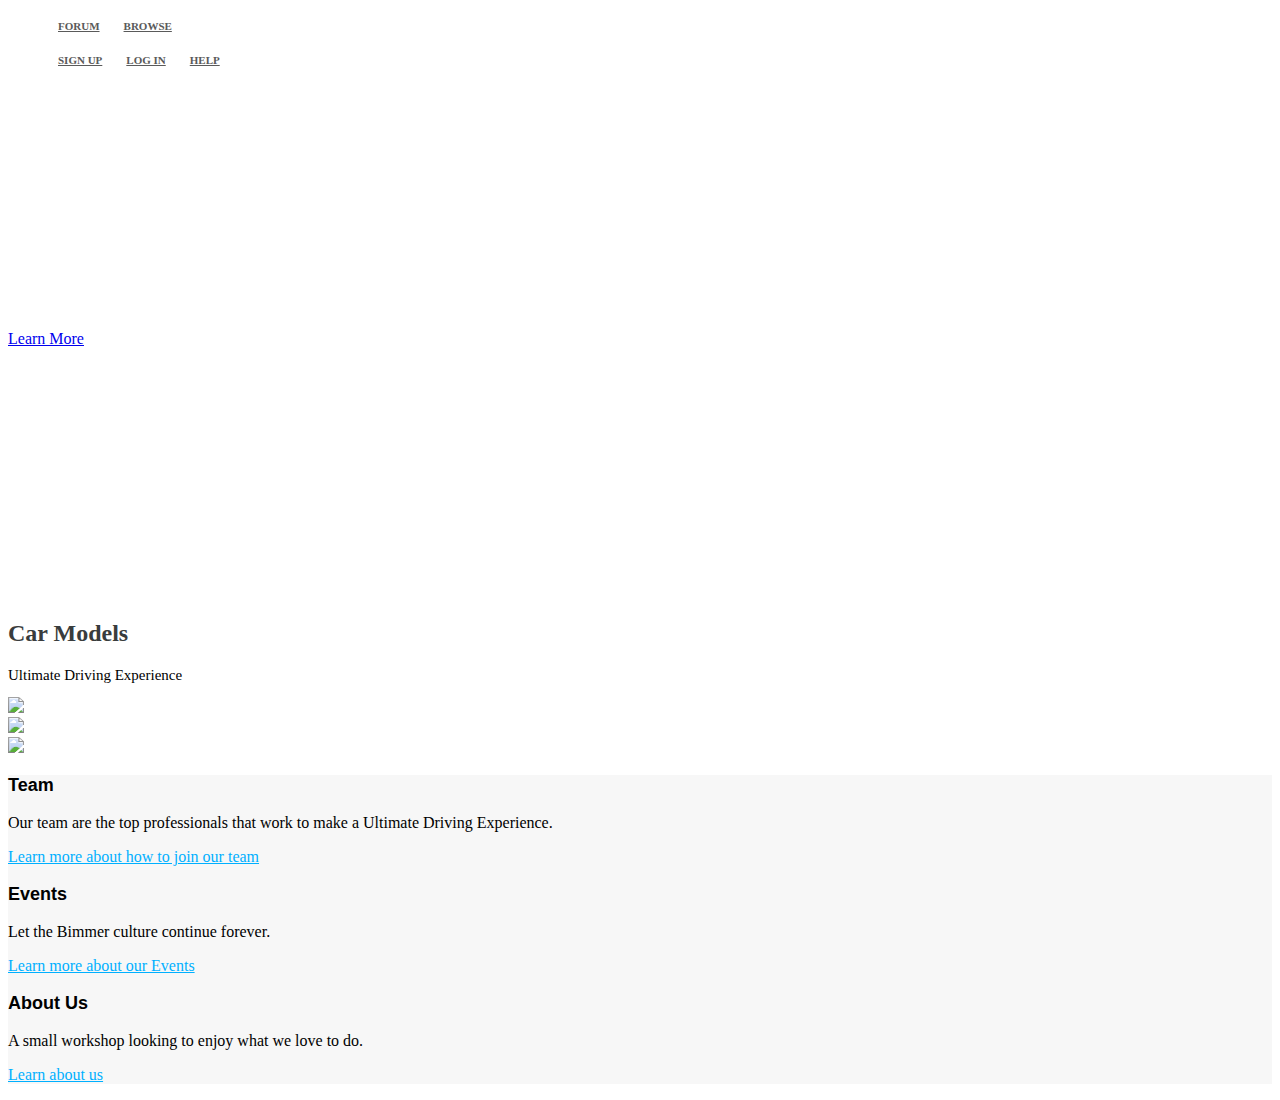
==== index.html @ f181bed7 "Commit" ====
<!DOCTYPE html>
<html>

  <head>
    <link href="http://s3.amazonaws.com/codecademy-content/courses/ltp/css/shift.css" rel="stylesheet">
    
    <link rel="stylesheet" href="http://s3.amazonaws.com/codecademy-content/courses/ltp/css/bootstrap.css">
    <link rel="stylesheet" href="main.css">
    
  </head>

  <body>
    <div class="nav">
      <div class="container">
        <ul class="pull-left">
          <li><a href="#">Forum</a></li>
          <li><a href="#">Browse</a></li>
        </ul>
        <ul class="pull-right">
          <li><a href="#">Sign Up</a></li>
          <li><a href="#">Log In</a></li>
          <li><a href="#">Help</a></li>
        </ul>
      </div>
    </div>

    <div class="jumbotron">
      <div class="container">
            <h1>Bimmer Fanatics</h1>
            <p>Show off your ride with pride.</p>
            <a href="#">Learn More</a>
      </div>
    </div> 
    
    <div class="neighborhood-guides">
      <div class="container">
        <h2>Car Models</h2>
        <p>Ultimate Driving Experience</P
        
        <div class="row">
          <div class="col-md-4">
            <div class="thumbnail">
              <img src="http://cdn.wonderfulengineering.com/wp-content/uploads/2013/11/bmw-m5-wallpaper-9.jpg"></a>
            </div>
          </div>
          <div class="col-md-4">
            <div class="thumbnail">
              <img src="http://www.bmw.com/_common/shared/newvehicles/mseries/m5sedan/2013/showroom/_img/background.jpg">
            </div>
          </div>    
          <div class="col-md-4">
            <div class="thumbnail">
              <img src="http://img1.goodfon.su/wallpaper/big/f/f4/bmw-e30-clean-bmv.jpg">
            </div>
          </div>
        </div>
      </div>
    </div>
    
    <div class="learn-more">
	  <div class="container">
		<div class="row">
	      <div class="col-md-4">
			<h3>Team</h3>
			<p>Our team are the top professionals that work to make a Ultimate Driving Experience.</p>
			<p><a href="#">Learn more about how to join our team</a></p>
	      </div>
		  <div class="col-md-4">
			<h3>Events</h3>
			<p>Let the Bimmer culture continue forever.</p>
			<p><a href="#">Learn more about our Events</a></p>
		  </div>
		  <div class="col-md-4">
			<h3>About Us</h3>
			<p>A small workshop looking to enjoy what we love to do.</p>
			<p><a href="#">Learn about us</a></p>
		  </div>
	    </div>
	  </div>
	</div>
  </body>
</html>
---- main.css ----
.nav a {
  color: #5a5a5a;
  font-size: 11px;
  font-weight: bold;
  padding: 14px 10px;
  text-transform: uppercase;
}

.nav li {
  display: inline;
}

.jumbotron {
  background-image:url('http://p1.pichost.me/i/55/1783367.jpg');
  height: 500px;
  background-repeat: no-repeat;
  background-size: cover;
}

.jumbotron .container {
  position: relative;
  top:100px;
}

.jumbotron h1 {
  color: #fff;
  font-size: 48px;  
  font-family: 'Shift', sans-serif;
  font-weight: bold;
}

.jumbotron p {
  font-size: 20px;
  color: #fff;
}

.learn-more {
  background-color: #f7f7f7;
}

.learn-more h3 {
  font-family: 'Shift', sans-serif;
  font-size: 18px;
  font-weight: bold;
}

.learn-more a {
  color: #00b0ff;
}

.neighborhood-guide {
    background-color: #efefef;
    border-bottom: 1px solid #dbdbdb
}

.neighborhood-guides h2 {
    color: #393c3d;
    font-size: 24px;
}

.neighborhood-guides p {
    font-size: 15px;
    margin-bottom: 13px;
}

.row img {
    height: 200px;
}
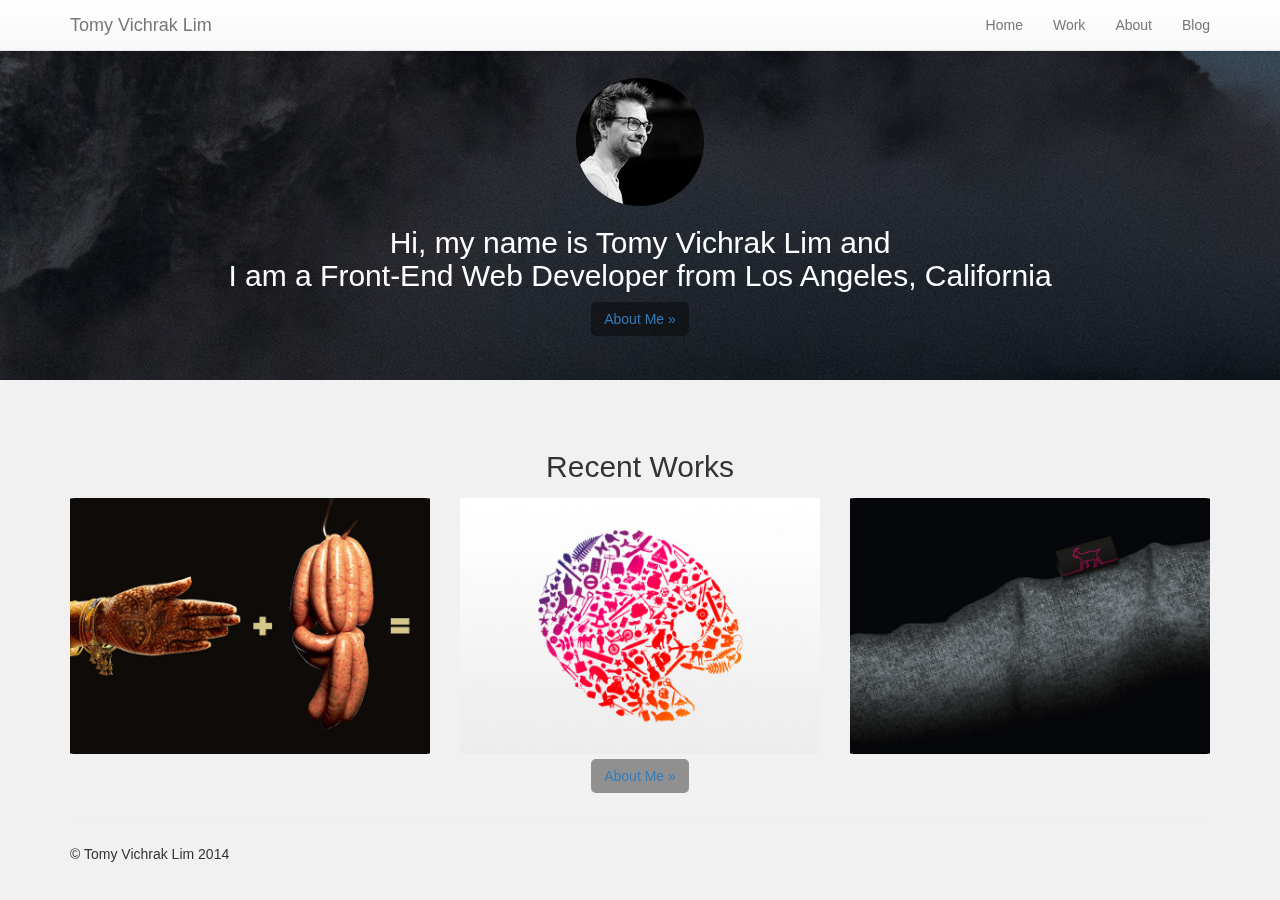
==== commit cdc915f7: "Switched Files" ====
--- a/index.html
+++ b/index.html
@@ -1,82 +1,100 @@
 <!DOCTYPE html>
-<html>
+    <head>
+        <meta charset="utf-8">
+        <meta http-equiv="X-UA-Compatible" content="IE=edge,chrome=1">
+        <title></title>
+        <meta name="description" content="">
+        <meta name="viewport" content="width=device-width, initial-scale=1">
 
-  <head>
-    <link href="http://s3.amazonaws.com/codecademy-content/courses/ltp/css/shift.css" rel="stylesheet">
-    
-    <link rel="stylesheet" href="http://s3.amazonaws.com/codecademy-content/courses/ltp/css/bootstrap.css">
-    <link rel="stylesheet" href="main.css">
-    
-  </head>
+        <link rel="stylesheet" href="css/bootstrap.min.css">
+        <style>
+            body {
+                padding-top: 50px;
+                padding-bottom: 20px;
+            }
+        </style>
+        <link rel="stylesheet" href="css/bootstrap-theme.min.css">
+        <link rel="stylesheet" href="css/main.css">
+    </head>
+    <body>
 
-  <body>
-    <div class="nav">
+    <div class="bg"></div>
+    <nav class="navbar navbar-default navbar-fixed-top" role="navigation">
       <div class="container">
-        <ul class="pull-left">
-          <li><a href="#">Forum</a></li>
-          <li><a href="#">Browse</a></li>
-        </ul>
-        <ul class="pull-right">
-          <li><a href="#">Sign Up</a></li>
-          <li><a href="#">Log In</a></li>
-          <li><a href="#">Help</a></li>
-        </ul>
+        <div class="navbar-header">
+          <button type="button" class="navbar-toggle collapsed" data-toggle="collapse" data-target="#navbar" aria-expanded="false" aria-controls="navbar">
+            <span class="sr-only">Toggle navigation</span>
+            <span class="icon-bar"></span>
+            <span class="icon-bar"></span>
+            <span class="icon-bar"></span>
+          </button>
+          <a class="navbar-brand" href="#">Tomy Vichrak Lim</a>
+        </div>
+        <div id="navbar" class="navbar-collapse collapse">
+          <div class="navbar-right">  
+              <ul class="nav navbar-nav">
+                <li role="presentation"><a href="#">Home</a></li>
+                <li role="presentation"><a href="#">Work</a></li>
+                <li role="presentation"><a href="#">About</a></li>
+                <li role="presentation"><a href="#">Blog</a></li>
+              </ul>
+          </div>
+        </div><!--/.navbar-collapse -->
+      </div> <!-- end of container -->
+    </nav>
+
+    <!-- Main jumbo content -->
+    <div class="jumbotron">
+      <div class="container main-header">
+        <img class="headshot center-block" src="img/headshot.jpg" alt="Head shot photo of Tomy Lim">
+        <h2 class="text-center">Hi, my name is Tomy Vichrak Lim and<br>I am a Front-End Web Developer from Los Angeles, California</h2>
+        <p class="text-center"><a class="btn buttonh" href="#" role="button">About Me <span class="expand-btn">&raquo;</span></a></p>
+      </div> <!-- end of container main-header -->
+    </div> <!-- end of jumbotron -->
+  
+    <!-- Works Section -->
+    <div class="container s-works">
+      <h2 class="text-center">Recent Works</h2>
+      <div class="row">
+        <div class="col-md-4">
+          <img class="img-responsive img-rounded" src="img/works/project-02.jpg" alt="Project Two">
+        </div>
+        <div class="col-md-4">
+          <img class="img-responsive img-rounded" src="img/works/project-01.jpg" alt="Project One">
+       </div>
+        <div class="col-md-4">
+          <img class="img-responsive img-rounded" src="img/works/project-03.jpg" alt="Project Three">
+        </div>
+        <p class="text-center"><a class="btn buttonh" href="#" role="button">About Me <span class="expand-btn">&raquo;</span></a></p>
       </div>
-    </div>
 
-    <div class="jumbotron">
-      <div class="container">
-            <h1>Bimmer Fanatics</h1>
-            <p>Show off your ride with pride.</p>
-            <a href="#">Learn More</a>
-      </div>
-    </div> 
-    
-    <div class="neighborhood-guides">
-      <div class="container">
-        <h2>Car Models</h2>
-        <p>Ultimate Driving Experience</P
-        
-        <div class="row">
-          <div class="col-md-4">
-            <div class="thumbnail">
-              <img src="http://cdn.wonderfulengineering.com/wp-content/uploads/2013/11/bmw-m5-wallpaper-9.jpg"></a>
-            </div>
-          </div>
-          <div class="col-md-4">
-            <div class="thumbnail">
-              <img src="http://www.bmw.com/_common/shared/newvehicles/mseries/m5sedan/2013/showroom/_img/background.jpg">
-            </div>
-          </div>    
-          <div class="col-md-4">
-            <div class="thumbnail">
-              <img src="http://img1.goodfon.su/wallpaper/big/f/f4/bmw-e30-clean-bmv.jpg">
-            </div>
-          </div>
-        </div>
-      </div>
-    </div>
-    
-    <div class="learn-more">
-	  <div class="container">
-		<div class="row">
-	      <div class="col-md-4">
-			<h3>Team</h3>
-			<p>Our team are the top professionals that work to make a Ultimate Driving Experience.</p>
-			<p><a href="#">Learn more about how to join our team</a></p>
-	      </div>
-		  <div class="col-md-4">
-			<h3>Events</h3>
-			<p>Let the Bimmer culture continue forever.</p>
-			<p><a href="#">Learn more about our Events</a></p>
-		  </div>
-		  <div class="col-md-4">
-			<h3>About Us</h3>
-			<p>A small workshop looking to enjoy what we love to do.</p>
-			<p><a href="#">Learn about us</a></p>
-		  </div>
-	    </div>
-	  </div>
-	</div>
-  </body>
-</html>+      <hr>
+
+      <footer>
+        <p>&copy; Tomy Vichrak Lim 2014</p>
+
+      </footer>
+    </div> <!-- /container -->        
+        <script src="//ajax.googleapis.com/ajax/libs/jquery/1.11.1/jquery.min.js"></script>
+        <script>window.jQuery || document.write('<script src="js/vendor/jquery-1.11.1.min.js"><\/script>')</script>
+
+        <script src="js/vendor/bootstrap.min.js"></script>
+
+        <script src="js/main.js"></script>
+
+        </script>
+
+        <!-- Google Analytics: change UA-XXXXX-X to be your site's ID. -->
+        <script>
+            (function(b,o,i,l,e,r){b.GoogleAnalyticsObject=l;b[l]||(b[l]=
+            
+            /*function(){(b[l].q=b[l].q||[]).push(arguments)});b[l].l=+new Date;
+            e=o.createElement(i);r=o.getElementsByTagName(i)[0];
+            e.src='//www.google-analytics.com/analytics.js';
+            r.parentNode.insertBefore(e,r)}(window,document,'script','ga'));
+            ga('create','UA-XXXXX-X');ga('send','pageview');*/
+
+            //freebiesbug.com/code-stuff/js-effects-plugins/
+        </script>
+    </body>
+</html>
--- a/css/main.css
+++ b/css/main.css
@@ -0,0 +1,75 @@
+
+
+/* ==========================================================================
+   Author's custom styles
+   ========================================================================== */
+.bg {
+  background: url('../img/background.jpg') no-repeat center center;
+  position: fixed;
+  width: 100%;
+  height: 380px; /*same height as jumbotron */
+  top:0;
+  left:0;
+  z-index: -1;
+}
+
+div #main-header{
+	display: none;
+}
+
+.jumbotron {
+	background-color: transparent;
+	color: #fff;
+	height: 380px;
+	margin-bottom: 0;
+}
+
+.jumbotron h2 {
+	margin-top: 0;
+}
+
+
+body {
+	background-color: #f1f1f1;
+}
+
+.headshot {
+	border-radius: 50%;
+	margin: 0 auto;
+	position: relative;
+	top: -20px
+}
+
+.buttonh {
+	background-color: rgba(0, 0, 0, 0.4);
+	border-radius: 5px;
+	padding: 5 0 10 0px;
+}
+
+s-works .buttonh a {
+	color: #000;
+}
+
+
+a:hover {
+	text-decoration: none;
+}
+
+.s-works img {
+	padding: 5px 0;
+}
+
+
+
+
+
+
+
+
+
+
+
+
+
+
+
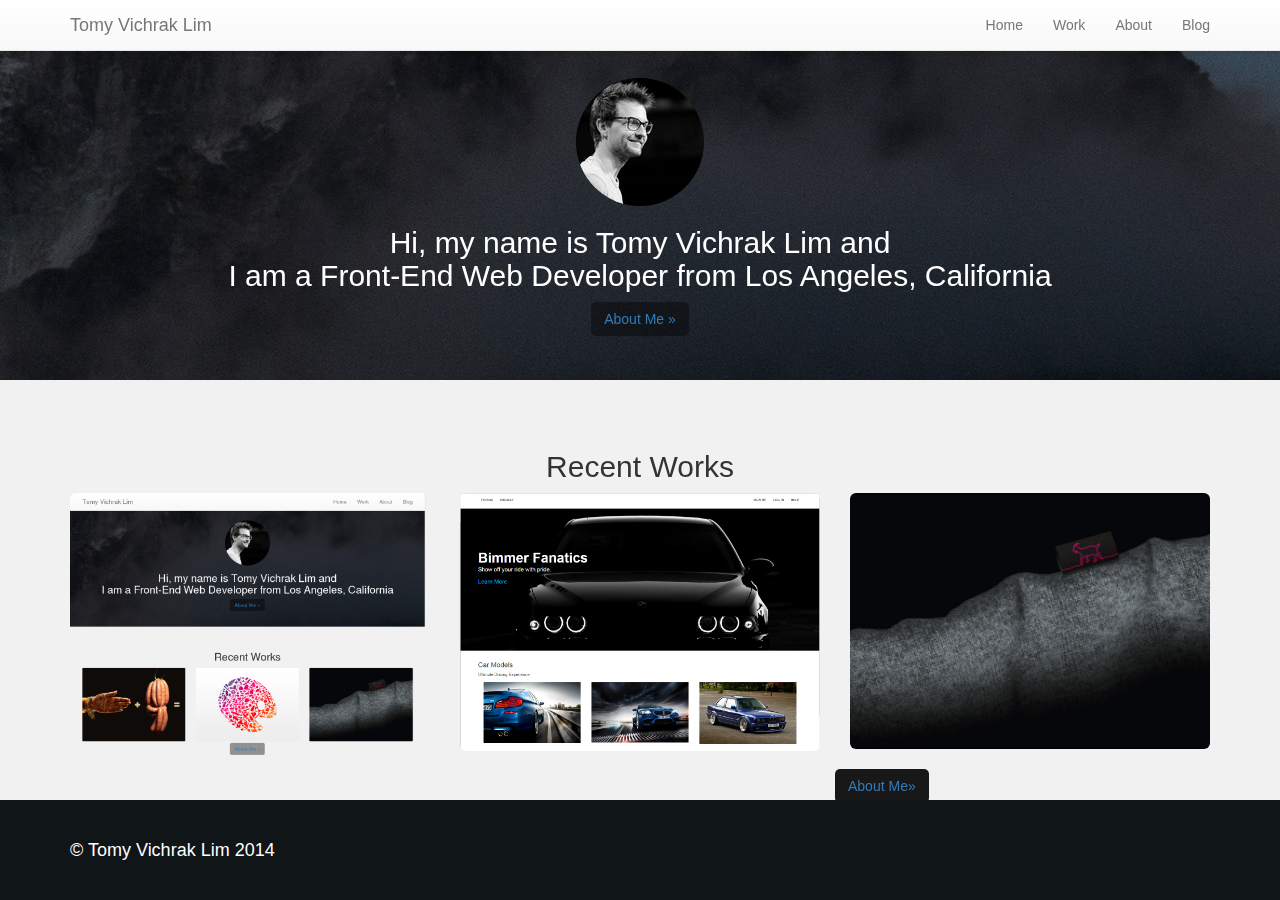
==== commit 68dcde5b: "Update 1.1 Version" ====
--- a/index.html
+++ b/index.html
@@ -57,24 +57,24 @@
       <h2 class="text-center">Recent Works</h2>
       <div class="row">
         <div class="col-md-4">
-          <img class="img-responsive img-rounded" src="img/works/project-02.jpg" alt="Project Two">
+          <img class="img-responsive img-rounded" src="img/works/project-02.png" alt="Project Two">
         </div>
         <div class="col-md-4">
-          <img class="img-responsive img-rounded" src="img/works/project-01.jpg" alt="Project One">
+          <img class="img-responsive img-rounded" src="img/works/project-01.png" alt="Project One">
        </div>
         <div class="col-md-4">
           <img class="img-responsive img-rounded" src="img/works/project-03.jpg" alt="Project Three">
         </div>
-        <p class="text-center"><a class="btn buttonh" href="#" role="button">About Me <span class="expand-btn">&raquo;</span></a></p>
+        <p><a class="btn buttonh button-alt" href="#" role="button">About Me&raquo;</span></a></p>
       </div>
-
+    </div> <!-- /container --> 
       <hr>
-
-      <footer>
-        <p>&copy; Tomy Vichrak Lim 2014</p>
-
-      </footer>
-    </div> <!-- /container -->        
+    
+    <div class="navbar navbar-custom navbar-fixed-bottom">
+      <div class="container">
+        <h4>&copy; Tomy Vichrak Lim 2014</h4>
+      </div>     
+    </div>
         <script src="//ajax.googleapis.com/ajax/libs/jquery/1.11.1/jquery.min.js"></script>
         <script>window.jQuery || document.write('<script src="js/vendor/jquery-1.11.1.min.js"><\/script>')</script>
 
--- a/css/main.css
+++ b/css/main.css
@@ -46,17 +46,33 @@
 	padding: 5 0 10 0px;
 }
 
-s-works .buttonh a {
-	color: #000;
-}
-
-
 a:hover {
 	text-decoration: none;
 }
 
 .s-works img {
-	padding: 5px 0;
+	margin: 0 0 20px 0
+}
+
+
+.button-alt {
+	background-color: rgba(0, 0, 0, 0.9);
+	
+}
+
+/************************
+Footer
+************************/
+
+.navbar-custom {
+    background-color:#101518;
+    color:#ffffff;
+    border-radius:0;
+	height: 100px;
+}
+
+.navbar-custom .container {
+	margin-top: 30px;
 }
 
 
@@ -73,3 +89,6 @@
 
 
 
+
+
+
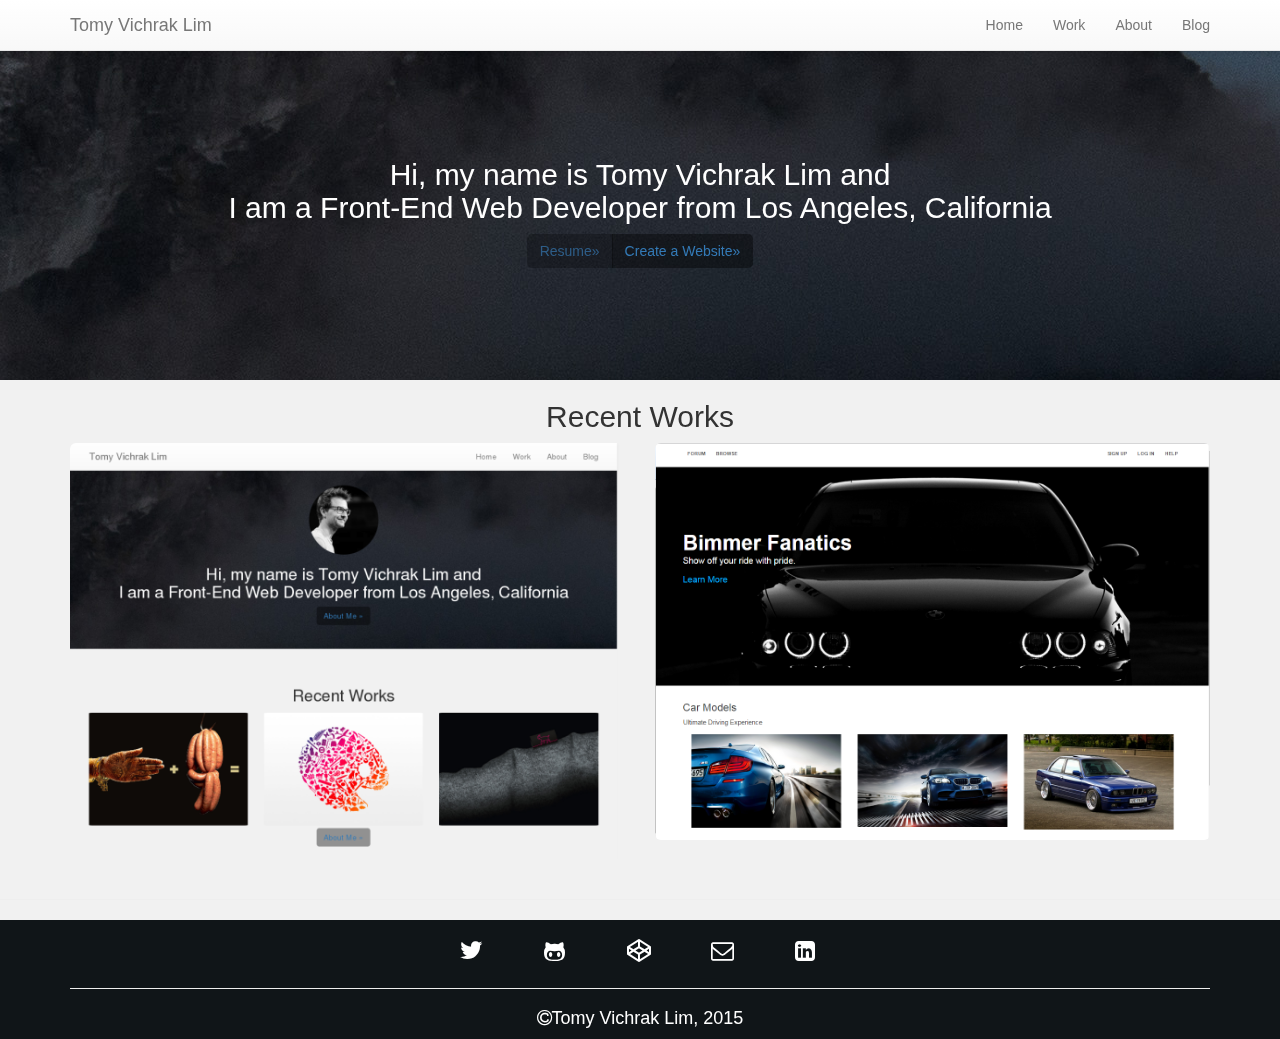
==== commit 7b485a8f: "Update 1.2 Version" ====
--- a/index.html
+++ b/index.html
@@ -5,15 +5,9 @@
         <title></title>
         <meta name="description" content="">
         <meta name="viewport" content="width=device-width, initial-scale=1">
-
         <link rel="stylesheet" href="css/bootstrap.min.css">
-        <style>
-            body {
-                padding-top: 50px;
-                padding-bottom: 20px;
-            }
-        </style>
         <link rel="stylesheet" href="css/bootstrap-theme.min.css">
+        <link href="css/font-awesome.css" rel="stylesheet">
         <link rel="stylesheet" href="css/main.css">
     </head>
     <body>
@@ -45,36 +39,57 @@
 
     <!-- Main jumbo content -->
     <div class="jumbotron">
-      <div class="container main-header">
-        <img class="headshot center-block" src="img/headshot.jpg" alt="Head shot photo of Tomy Lim">
-        <h2 class="text-center">Hi, my name is Tomy Vichrak Lim and<br>I am a Front-End Web Developer from Los Angeles, California</h2>
-        <p class="text-center"><a class="btn buttonh" href="#" role="button">About Me <span class="expand-btn">&raquo;</span></a></p>
+      <div class="container main-header text-center">
+<!--        <img class="headshot center-block" src="img/headshot.jpg" alt="Head shot photo of Tomy Lim">-->
+        <h2>Hi, my name is Tomy Vichrak Lim and<br>I am a Front-End Web Developer from Los Angeles, California</h2>
+        <div class="btn-group" role="group" aria-label="...">
+        <a class="btn buttonh disabled" href="#" role="button">Resume<span class="expand-btn">&raquo;</span></a>
+       <a class="btn buttonh" href="http://goo.gl/forms/xjomWDASp7" target="_blank" role="button">Create a Website<span class="expand-btn">&raquo;</span></a>
       </div> <!-- end of container main-header -->
+        
+
+        </div>
     </div> <!-- end of jumbotron -->
   
     <!-- Works Section -->
     <div class="container s-works">
       <h2 class="text-center">Recent Works</h2>
       <div class="row">
-        <div class="col-md-4">
+        <div class="col-md-6">
           <img class="img-responsive img-rounded" src="img/works/project-02.png" alt="Project Two">
         </div>
-        <div class="col-md-4">
-          <img class="img-responsive img-rounded" src="img/works/project-01.png" alt="Project One">
-       </div>
+<!--
         <div class="col-md-4">
           <img class="img-responsive img-rounded" src="img/works/project-03.jpg" alt="Project Three">
         </div>
-        <p><a class="btn buttonh button-alt" href="#" role="button">About Me&raquo;</span></a></p>
+-->
+        <div class="col-md-6">
+          <img class="img-responsive img-rounded" src="img/works/project-01.png" alt="Project One">
+       </div>
       </div>
+<!--      <p class="text-center"><a class="btn button-alt" href="#" role="button">About Me&raquo;</span></a></p>-->
     </div> <!-- /container --> 
       <hr>
     
-    <div class="navbar navbar-custom navbar-fixed-bottom">
-      <div class="container">
-        <h4>&copy; Tomy Vichrak Lim 2014</h4>
-      </div>     
-    </div>
+      <div class="navbar-custom">
+        <div class="container">
+          <div class="row">
+            <div class="col-md-12">
+              <ul class="icons text-center">
+                <li><a href="#"><i class="fa fa-twitter"></i></a></li>
+                <li><a href="#"><i class="fa fa-github-alt"></i></a></li>
+                <li><a href="#"><i class="fa fa-codepen"></i></a></li>
+                <li><a href="#"><i class="fa fa-envelope-o"></i></a></li>
+                <li><a href="#"><i class="fa fa-linkedin-square"></i></a></li>
+              </ul>
+              <hr>
+            </div>
+            
+              <h4><i class="fa fa-copyright"></i>Tomy Vichrak Lim, 2015</h4>
+          </div>
+        </div>     
+      </div>
+       
         <script src="//ajax.googleapis.com/ajax/libs/jquery/1.11.1/jquery.min.js"></script>
         <script>window.jQuery || document.write('<script src="js/vendor/jquery-1.11.1.min.js"><\/script>')</script>
 
--- a/css/main.css
+++ b/css/main.css
@@ -1,3 +1,35 @@
+
+/* ==========================================================================
+   Classes
+
+.bg
+.jumbotron
+.headshot
+.buttonh
+.s-works
+.button-alt
+.navbar-custom
+
+#main-header
+   ========================================================================== */
+
+/* ==========================================================================
+   General
+   ========================================================================== */
+
+body {
+	background-color: #f1f1f1;
+}
+
+li {
+	list-style: none;
+	display: inline;
+}
+
+.navbar-custom {
+	font-size: 23px;
+	text-align: center
+}
 
 
 /* ==========================================================================
@@ -13,8 +45,8 @@
   z-index: -1;
 }
 
-div #main-header{
-	display: none;
+.jumbotron .main-header {
+	margin: 110px auto;
 }
 
 .jumbotron {
@@ -28,15 +60,17 @@
 	margin-top: 0;
 }
 
+.jumbotron a:hover {
+	color: #fff;
+}
 
-body {
-	background-color: #f1f1f1;
-}
 
 .headshot {
 	border-radius: 50%;
 	margin: 0 auto;
 	position: relative;
+	width: 170px;
+	height: 170px;
 	top: -20px
 }
 
@@ -45,6 +79,7 @@
 	border-radius: 5px;
 	padding: 5 0 10 0px;
 }
+
 
 a:hover {
 	text-decoration: none;
@@ -68,11 +103,20 @@
     background-color:#101518;
     color:#ffffff;
     border-radius:0;
-	height: 100px;
+	height: 100%;
+	padding-top: 15px; 
 }
 
-.navbar-custom .container {
-	margin-top: 30px;
+.fa-twitter {
+	font-size: 25px;
+}
+
+.navbar-custom li {
+	margin: 5px 50px 5px 5px;
+}
+
+.navbar-custom a {
+	color: #fff;
 }
 
 
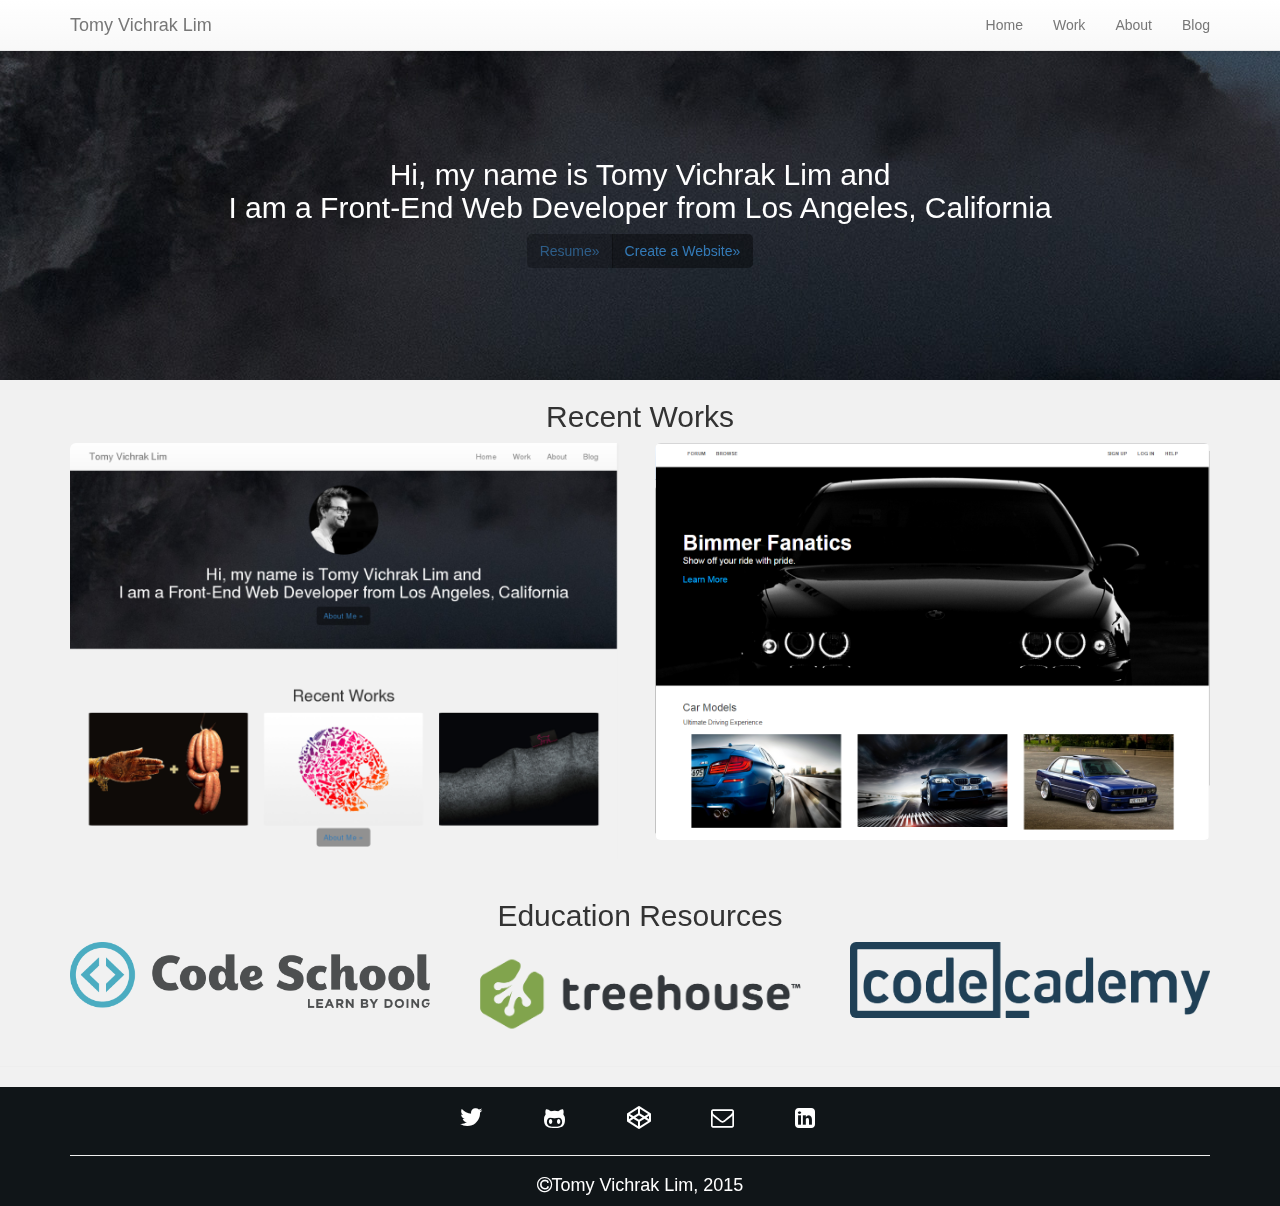
==== commit b5b32f1a: "Update 1.2 Version" ====
--- a/index.html
+++ b/index.html
@@ -1,115 +1,123 @@
 <!DOCTYPE html>
-    <head>
-        <meta charset="utf-8">
-        <meta http-equiv="X-UA-Compatible" content="IE=edge,chrome=1">
-        <title></title>
-        <meta name="description" content="">
-        <meta name="viewport" content="width=device-width, initial-scale=1">
-        <link rel="stylesheet" href="css/bootstrap.min.css">
-        <link rel="stylesheet" href="css/bootstrap-theme.min.css">
-        <link href="css/font-awesome.css" rel="stylesheet">
-        <link rel="stylesheet" href="css/main.css">
-    </head>
-    <body>
+<head>
+	<meta charset="utf-8">
+	<meta http-equiv="X-UA-Compatible" content="IE=edge,chrome=1">
+	<title></title>
+	<meta name="description" content="">
+	<meta name="viewport" content="width=device-width, initial-scale=1">
+	<link rel="stylesheet" href="css/bootstrap.min.css">
+	<link rel="stylesheet" href="css/bootstrap-theme.min.css">
+	<link href="css/font-awesome.css" rel="stylesheet">
+	<link rel="stylesheet" href="css/main.css">
+</head>
+<body>
 
-    <div class="bg"></div>
-    <nav class="navbar navbar-default navbar-fixed-top" role="navigation">
-      <div class="container">
-        <div class="navbar-header">
-          <button type="button" class="navbar-toggle collapsed" data-toggle="collapse" data-target="#navbar" aria-expanded="false" aria-controls="navbar">
-            <span class="sr-only">Toggle navigation</span>
-            <span class="icon-bar"></span>
-            <span class="icon-bar"></span>
-            <span class="icon-bar"></span>
-          </button>
-          <a class="navbar-brand" href="#">Tomy Vichrak Lim</a>
-        </div>
-        <div id="navbar" class="navbar-collapse collapse">
-          <div class="navbar-right">  
-              <ul class="nav navbar-nav">
-                <li role="presentation"><a href="#">Home</a></li>
-                <li role="presentation"><a href="#">Work</a></li>
-                <li role="presentation"><a href="#">About</a></li>
-                <li role="presentation"><a href="#">Blog</a></li>
-              </ul>
-          </div>
-        </div><!--/.navbar-collapse -->
-      </div> <!-- end of container -->
-    </nav>
+	<div class="bg"></div>
+	<nav class="navbar navbar-default navbar-fixed-top" role="navigation">
+		<div class="container">
+			<div class="navbar-header">
+				<button type="button" class="navbar-toggle collapsed" data-toggle="collapse" data-target="#navbar" aria-expanded="false" aria-controls="navbar">
+					<span class="sr-only">Toggle navigation</span>
+					<span class="icon-bar"></span>
+					<span class="icon-bar"></span>
+					<span class="icon-bar"></span>
+				</button>
+				<a class="navbar-brand" href="#">Tomy Vichrak Lim</a>
+			</div>
+			<div id="navbar" class="navbar-collapse collapse">
+				<div class="navbar-right">  
+					<ul class="nav navbar-nav">
+						<li role="presentation"><a href="#">Home</a></li>
+						<li role="presentation"><a href="#">Work</a></li>
+						<li role="presentation"><a href="#">About</a></li>
+						<li role="presentation"><a href="#">Blog</a></li>
+					</ul>
+				</div>
+			</div><!--/.navbar-collapse -->
+		</div> <!-- end of container -->
+	</nav>
 
-    <!-- Main jumbo content -->
-    <div class="jumbotron">
-      <div class="container main-header text-center">
-<!--        <img class="headshot center-block" src="img/headshot.jpg" alt="Head shot photo of Tomy Lim">-->
-        <h2>Hi, my name is Tomy Vichrak Lim and<br>I am a Front-End Web Developer from Los Angeles, California</h2>
-        <div class="btn-group" role="group" aria-label="...">
-        <a class="btn buttonh disabled" href="#" role="button">Resume<span class="expand-btn">&raquo;</span></a>
-       <a class="btn buttonh" href="http://goo.gl/forms/xjomWDASp7" target="_blank" role="button">Create a Website<span class="expand-btn">&raquo;</span></a>
-      </div> <!-- end of container main-header -->
-        
+	<!-- Main jumbo content -->
+	<div class="jumbotron">
+		<div class="container main-header text-center">
+			<!--        <img class="headshot center-block" src="img/headshot.jpg" alt="Head shot photo of Tomy Lim">-->
+			<h2>Hi, my name is Tomy Vichrak Lim and<br>I am a Front-End Web Developer from Los Angeles, California</h2>
+			<div class="btn-group" role="group" aria-label="...">
+				<a class="btn buttonh disabled" href="#" role="button">Resume<span class="expand-btn">&raquo;</span></a>
+				<a class="btn buttonh" href="http://goo.gl/forms/xjomWDASp7" target="_blank" role="button">Create a Website<span class="expand-btn">&raquo;</span></a>
+			</div> <!-- end of container main-header -->
+		</div>
+	</div> <!-- end of jumbotron -->
 
-        </div>
-    </div> <!-- end of jumbotron -->
-  
-    <!-- Works Section -->
-    <div class="container s-works">
-      <h2 class="text-center">Recent Works</h2>
-      <div class="row">
-        <div class="col-md-6">
-          <img class="img-responsive img-rounded" src="img/works/project-02.png" alt="Project Two">
-        </div>
-<!--
-        <div class="col-md-4">
-          <img class="img-responsive img-rounded" src="img/works/project-03.jpg" alt="Project Three">
-        </div>
--->
-        <div class="col-md-6">
-          <img class="img-responsive img-rounded" src="img/works/project-01.png" alt="Project One">
-       </div>
-      </div>
-<!--      <p class="text-center"><a class="btn button-alt" href="#" role="button">About Me&raquo;</span></a></p>-->
-    </div> <!-- /container --> 
-      <hr>
-    
-      <div class="navbar-custom">
-        <div class="container">
-          <div class="row">
-            <div class="col-md-12">
-              <ul class="icons text-center">
-                <li><a href="#"><i class="fa fa-twitter"></i></a></li>
-                <li><a href="#"><i class="fa fa-github-alt"></i></a></li>
-                <li><a href="#"><i class="fa fa-codepen"></i></a></li>
-                <li><a href="#"><i class="fa fa-envelope-o"></i></a></li>
-                <li><a href="#"><i class="fa fa-linkedin-square"></i></a></li>
-              </ul>
-              <hr>
-            </div>
-            
-              <h4><i class="fa fa-copyright"></i>Tomy Vichrak Lim, 2015</h4>
-          </div>
-        </div>     
-      </div>
-       
-        <script src="//ajax.googleapis.com/ajax/libs/jquery/1.11.1/jquery.min.js"></script>
-        <script>window.jQuery || document.write('<script src="js/vendor/jquery-1.11.1.min.js"><\/script>')</script>
+	<!-- Works Section -->
+	<div class="container s-works">
+		<h2 class="text-center">Recent Works</h2>
+		<div class="row">
+			<div class="col-md-6">
+				<img class="img-responsive img-rounded" src="img/works/project-02.png" alt="Project Two">
+			</div>
+		    <div class="col-md-6">
+		    	<img class="img-responsive img-rounded" src="img/works/project-01.png" alt="Project One">
+		    </div>
+		</div> <!-- row end -->
+	</div> <!-- work section container --> 
 
-        <script src="js/vendor/bootstrap.min.js"></script>
+	<!-- Education Resources -->
+	<div class="container">
+		<h2 class="text-center">Education Resources</h2>
+		<div class="row">
+			<div class="col-md-4">
+				<a href="http://codeschool.com/" target="_blank"><img class="img-responsive img-rounded" src="img/edu/codeschool.png" alt="Code School Logo"></a>
+			</div>
+			<div class="col-md-4">
+				<a href="http://teamtreehouse.com/" target="_blank"><img class="img-responsive img-rounded" src="img/edu/treehouse.png" alt="Team Tree House Logo"></a>
+			</div>
+			<div class="col-md-4">
+				<a href="http://codecademy.com/" target="_blank"><img class="img-responsive img-rounded" src="img/edu/codecademy.png" alt="Codecademy Logo">
+			</div>			</a>
+		</div>
+	</div>
 
-        <script src="js/main.js"></script>
+	<hr>
 
-        </script>
+	<div class="navbar-custom">
+		<div class="container">
+			<div class="row">
+				<div class="col-md-12">
+					<ul class="icons text-center">
+						<li><a href="#"><i class="fa fa-twitter"></i></a></li>
+						<li><a href="#"><i class="fa fa-github-alt"></i></a></li>
+						<li><a href="#"><i class="fa fa-codepen"></i></a></li>
+						<li><a href="#"><i class="fa fa-envelope-o"></i></a></li>
+						<li><a href="#"><i class="fa fa-linkedin-square"></i></a></li>
+					</ul>
+					<hr>
+				</div>
+				<h4><i class="fa fa-copyright"></i>Tomy Vichrak Lim, 2015</h4>	
+			</div>
+		</div>     
+	</div>
 
-        <!-- Google Analytics: change UA-XXXXX-X to be your site's ID. -->
-        <script>
-            (function(b,o,i,l,e,r){b.GoogleAnalyticsObject=l;b[l]||(b[l]=
-            
+<script src="//ajax.googleapis.com/ajax/libs/jquery/1.11.1/jquery.min.js"></script>
+<script>window.jQuery || document.write('<script src="js/vendor/jquery-1.11.1.min.js"><\/script>')</script>
+
+<script src="js/vendor/bootstrap.min.js"></script>
+
+<script src="js/main.js"></script>
+
+</script>
+
+<!-- Google Analytics: change UA-XXXXX-X to be your site's ID. -->
+<script>
+	(function(b,o,i,l,e,r){b.GoogleAnalyticsObject=l;b[l]||(b[l]=
+
             /*function(){(b[l].q=b[l].q||[]).push(arguments)});b[l].l=+new Date;
             e=o.createElement(i);r=o.getElementsByTagName(i)[0];
             e.src='//www.google-analytics.com/analytics.js';
             r.parentNode.insertBefore(e,r)}(window,document,'script','ga'));
-            ga('create','UA-XXXXX-X');ga('send','pageview');*/
+ga('create','UA-XXXXX-X');ga('send','pageview');*/
 
             //freebiesbug.com/code-stuff/js-effects-plugins/
         </script>
     </body>
-</html>
+    </html>
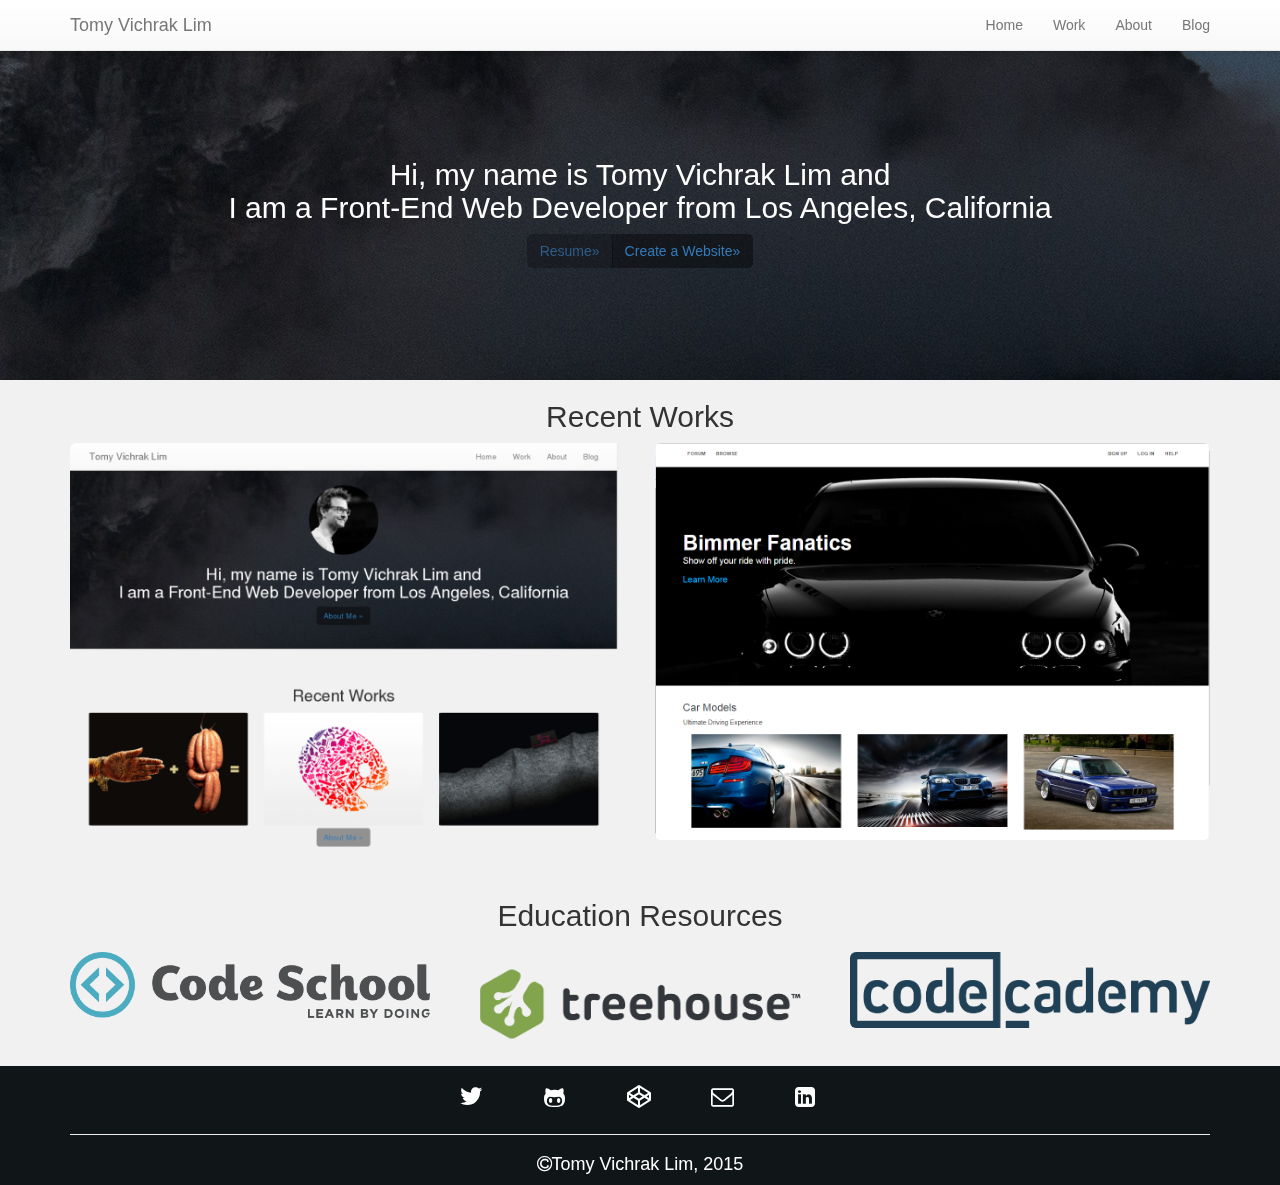
==== commit 77614848: "Update 1.4 Version" ====
--- a/index.html
+++ b/index.html
@@ -73,12 +73,11 @@
 				<a href="http://teamtreehouse.com/" target="_blank"><img class="img-responsive img-rounded" src="img/edu/treehouse.png" alt="Team Tree House Logo"></a>
 			</div>
 			<div class="col-md-4">
-				<a href="http://codecademy.com/" target="_blank"><img class="img-responsive img-rounded" src="img/edu/codecademy.png" alt="Codecademy Logo">
-			</div>			</a>
+				<a href="http://codecademy.com/" target="_blank"><img class="img-responsive img-rounded" src="img/edu/codecademy.png" alt="Codecademy Logo"></a>
+			</div>
 		</div>
 	</div>
 
-	<hr>
 
 	<div class="navbar-custom">
 		<div class="container">
--- a/css/main.css
+++ b/css/main.css
@@ -1,17 +1,3 @@
-
-/* ==========================================================================
-   Classes
-
-.bg
-.jumbotron
-.headshot
-.buttonh
-.s-works
-.button-alt
-.navbar-custom
-
-#main-header
-   ========================================================================== */
 
 /* ==========================================================================
    General
@@ -31,9 +17,12 @@
 	text-align: center
 }
 
+img {
+	margin: 10px 0;
+}
 
 /* ==========================================================================
-   Author's custom styles
+   
    ========================================================================== */
 .bg {
   background: url('../img/background.jpg') no-repeat center center;
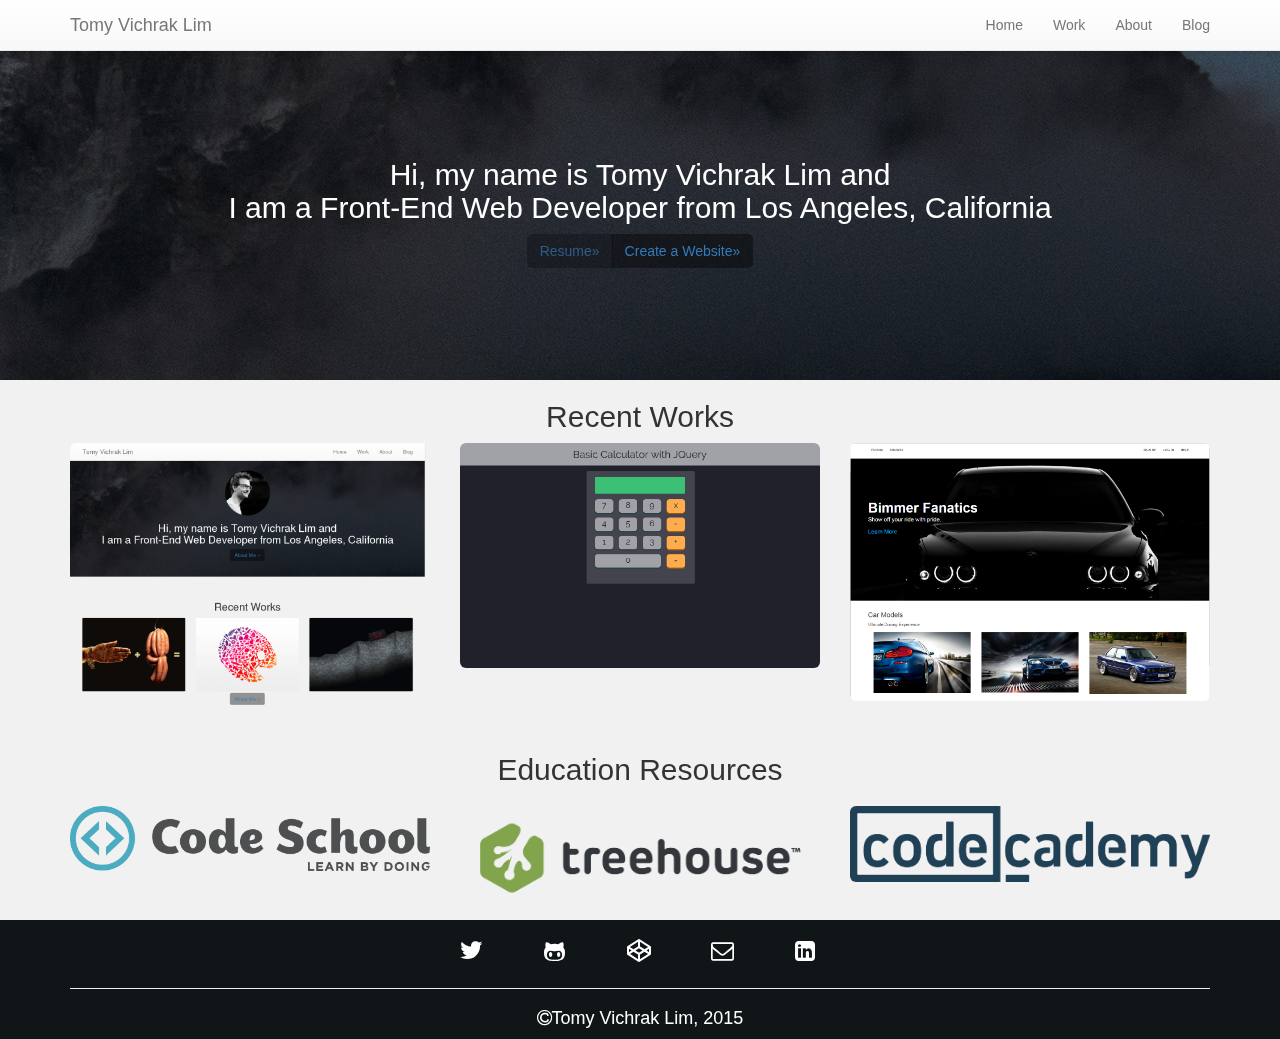
==== commit 2feaf99b: "Update 1.41 Version" ====
--- a/index.html
+++ b/index.html
@@ -53,10 +53,13 @@
 	<div class="container s-works">
 		<h2 class="text-center">Recent Works</h2>
 		<div class="row">
-			<div class="col-md-6">
+			<div class="col-md-4">
 				<img class="img-responsive img-rounded" src="img/works/project-02.png" alt="Project Two">
 			</div>
-		    <div class="col-md-6">
+			<div class="col-md-4">
+				<a href="calculator.html" target="_blank" ><img class="img-responsive img-rounded" src="img/works/calculator.jpeg" alt="Calculator Project"></a>
+			</div>
+		    <div class="col-md-4">
 		    	<img class="img-responsive img-rounded" src="img/works/project-01.png" alt="Project One">
 		    </div>
 		</div> <!-- row end -->
